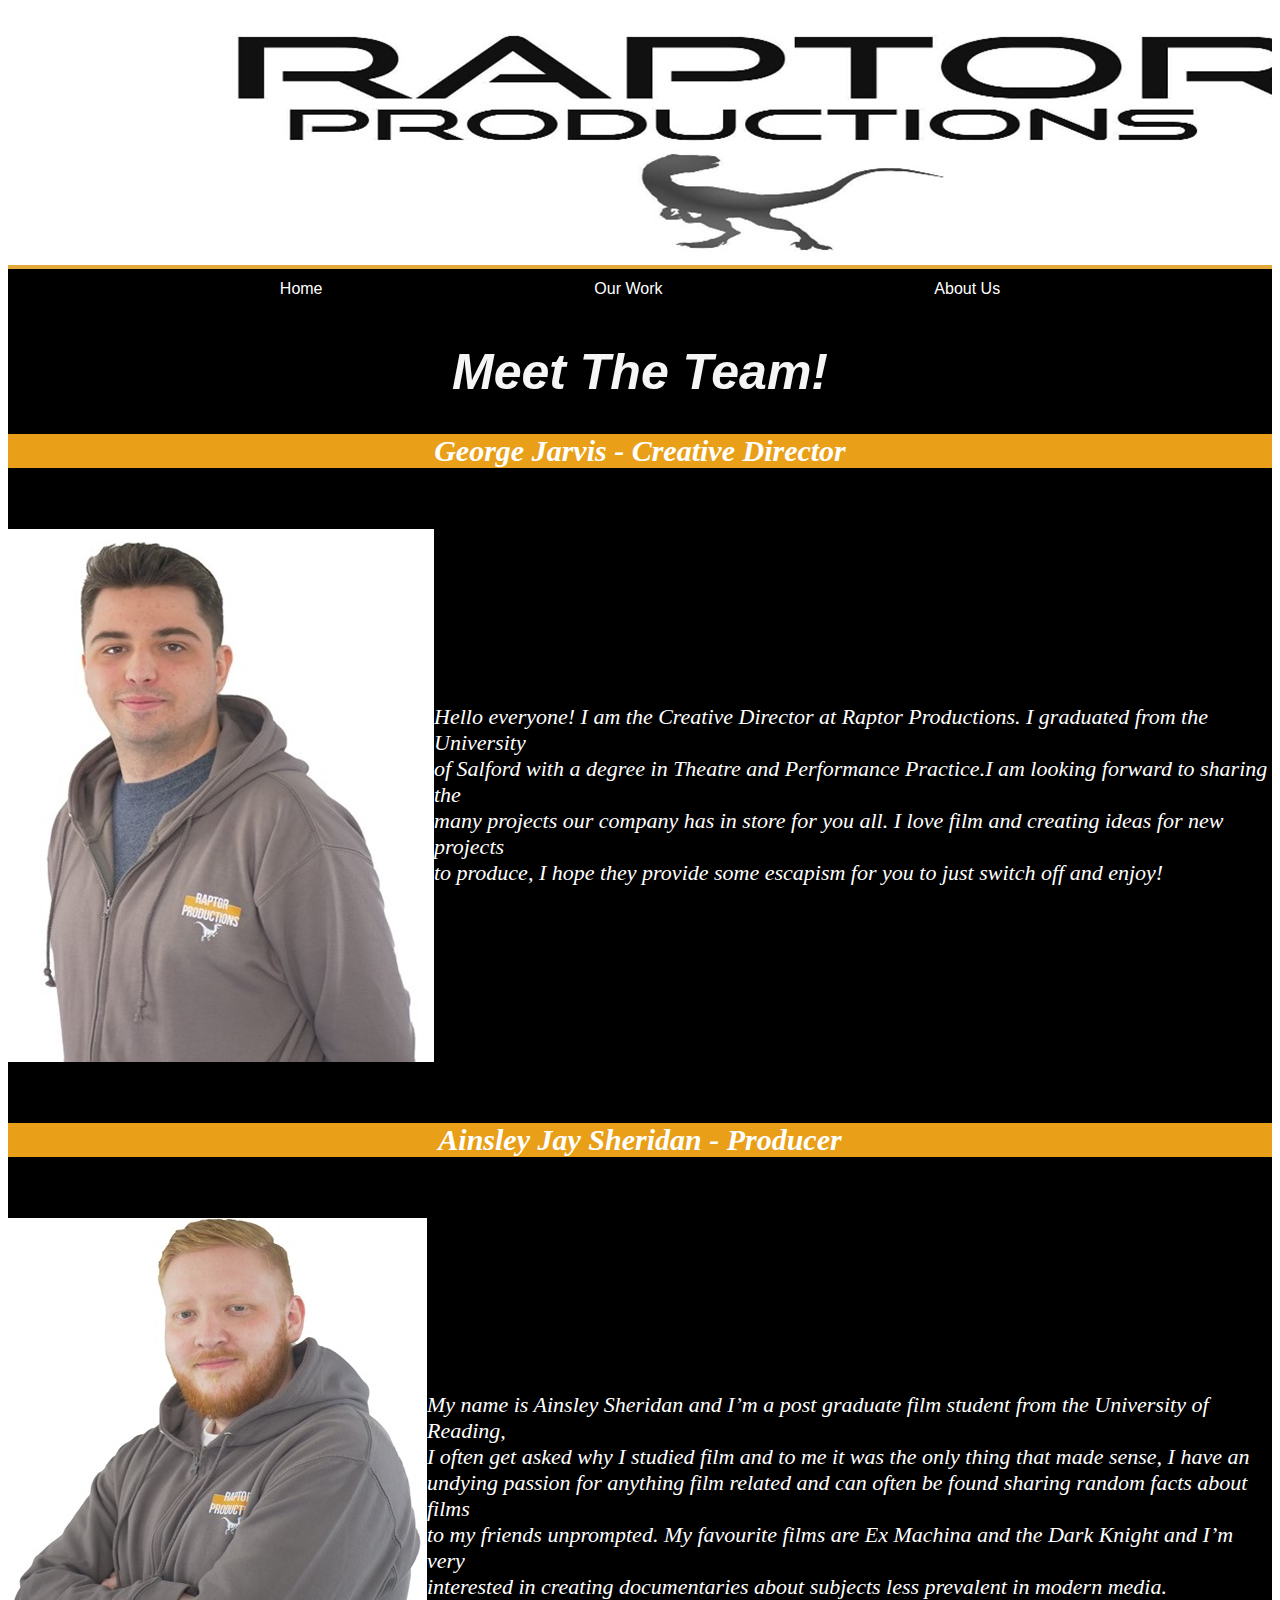
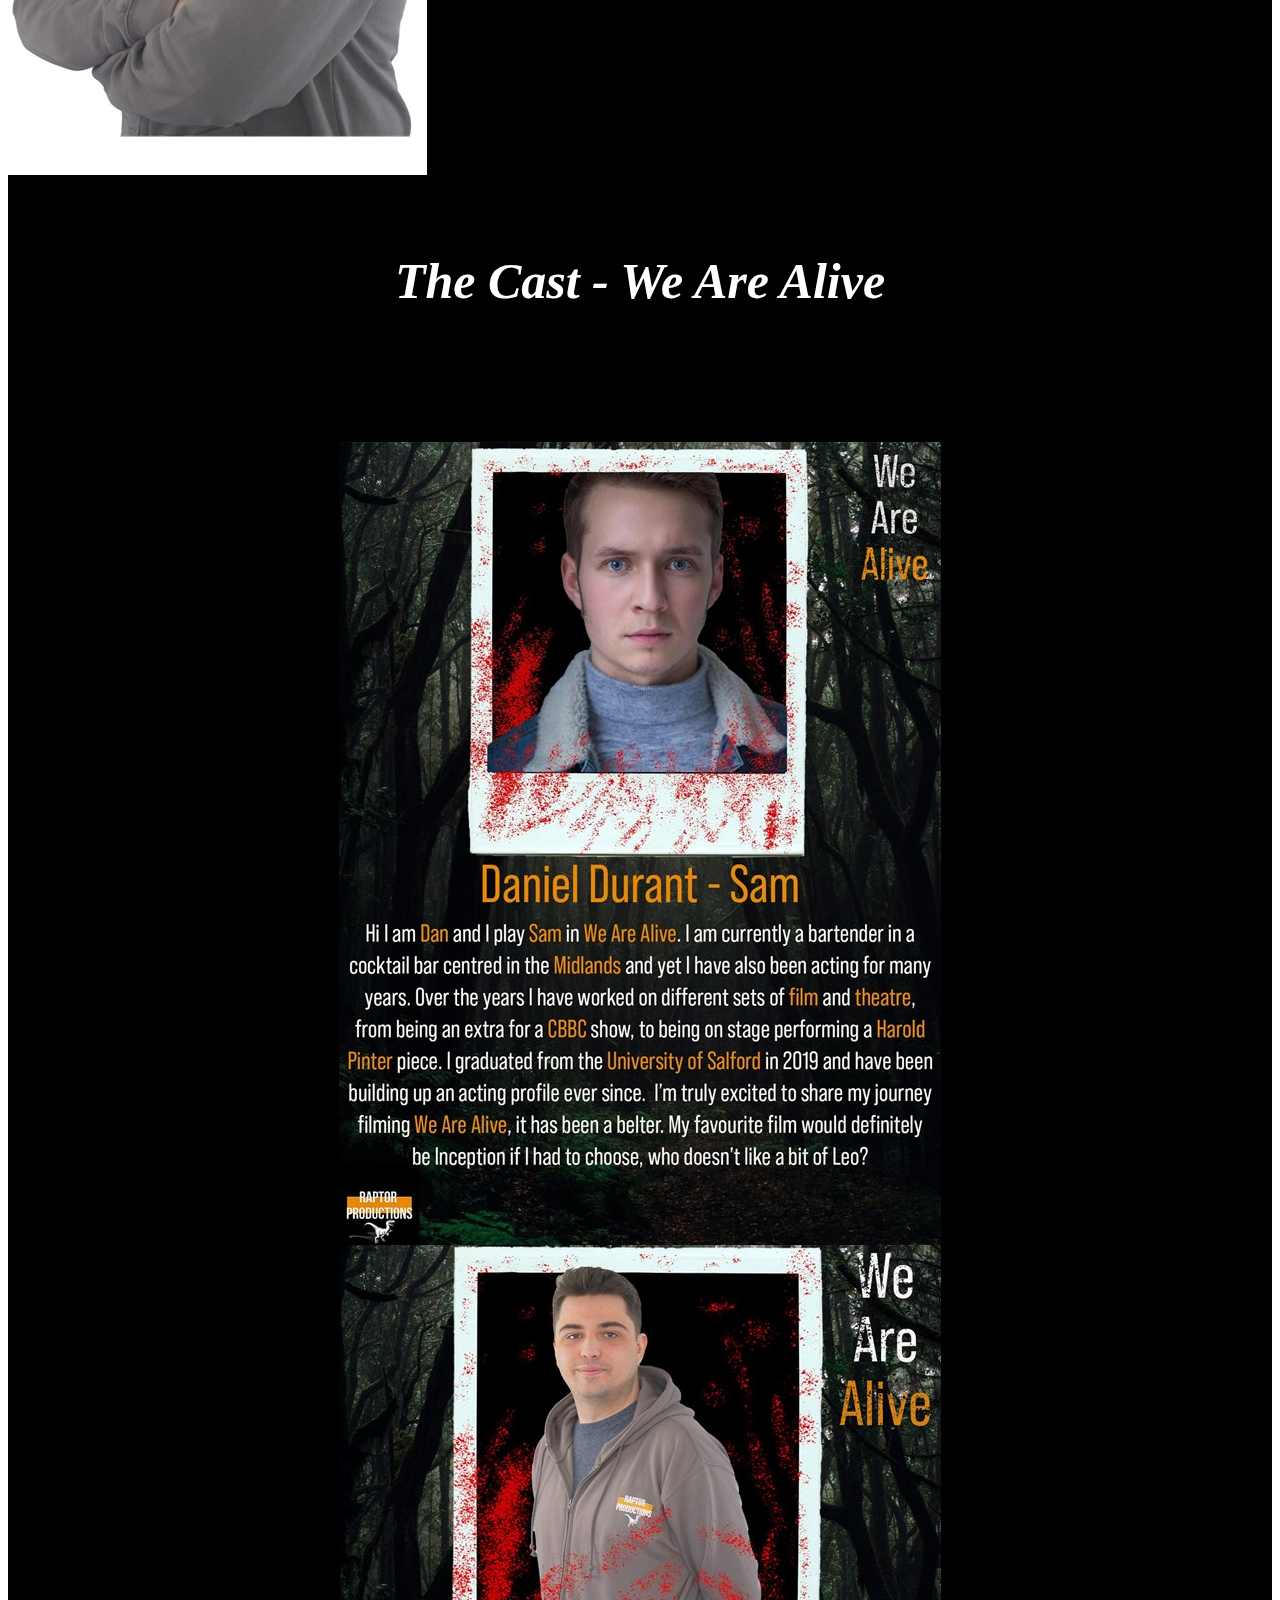
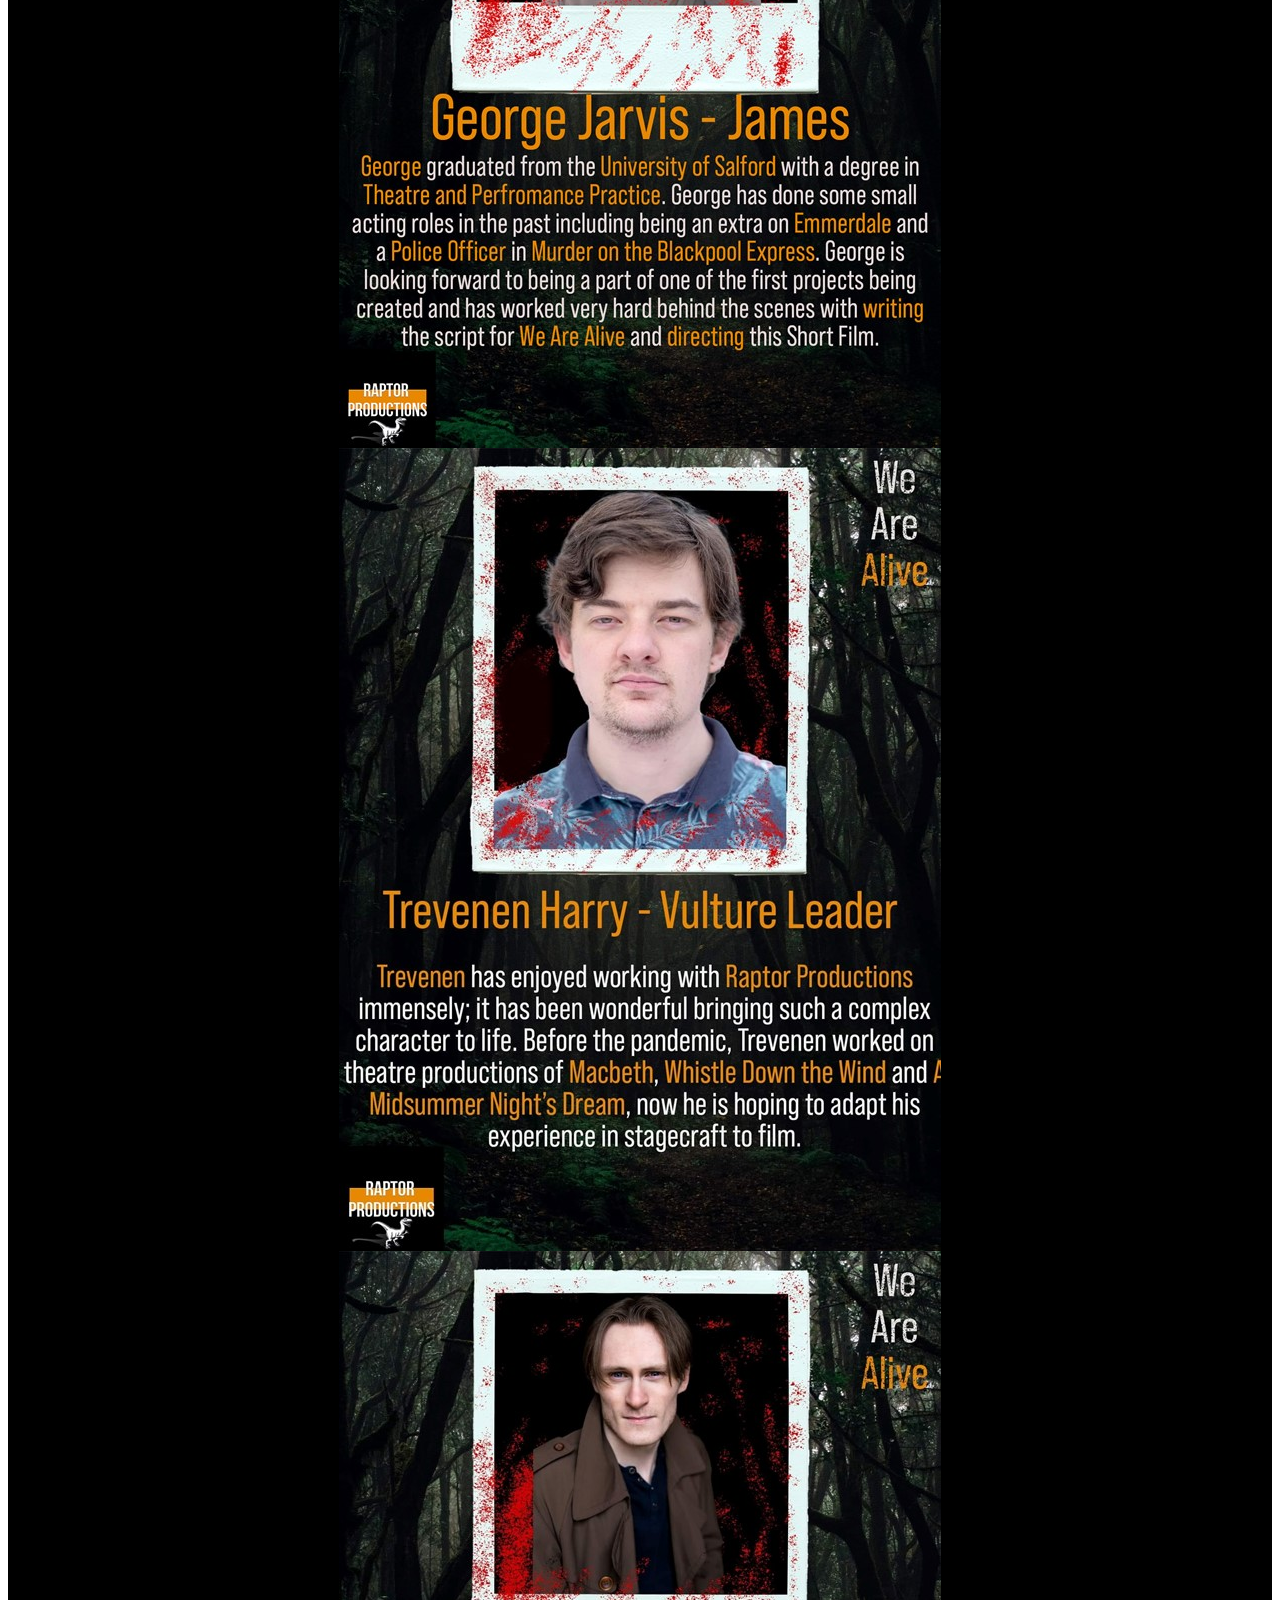
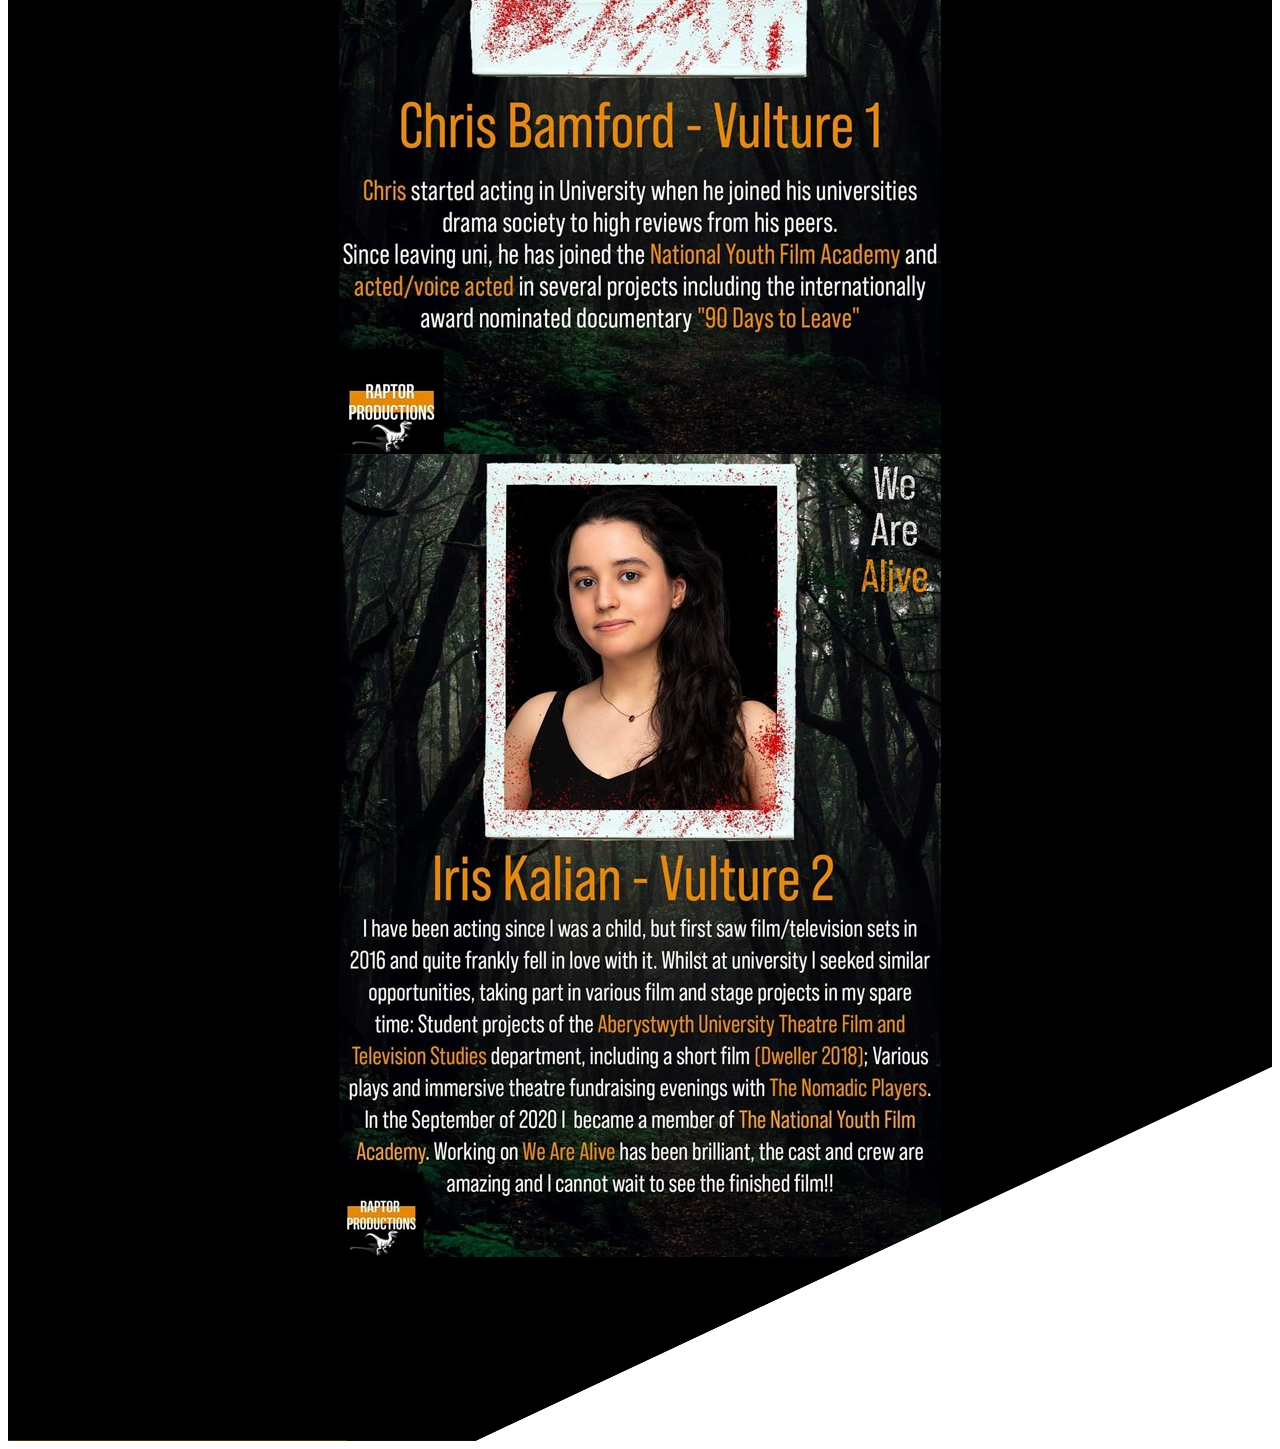
==== aboutus.html @ 77c0d311 "Add files via upload" ====
<!DOCTYPE html>
<html lang="en">
<head>
    <meta charset="UTF-8">
    <meta http-equiv="X-UA-Compatible" content="IE=edge">
    <meta name="viewport" content="width=device-width, initial-scale=1.0">
    <link href="style.css" type="text/css" rel="stylesheet">
    <title>About Us</title>
</head>
<body>
    <div id="bg">
    <div>
        <img src="images/cover.jpg" alt="cover">
    </div>
    <div id="bg2">
    <!-- navbar -->
    <div id="navbar">
        <a href="index.html">Home</a>
        <a href="work.html">Our Work</a>
        <a href="aboutus.html">About Us</a>
    </div>
    <div>
        <h1 id="center" class="large"> Meet The Team!</h1>
    </div>
    <h2 id="center" class="orange">George Jarvis - Creative Director</h2>
    <br><br>
    <div id="teamtext">
        <img id="george" src="images/george.jpg" alt="George">
        <br><br><br><br>
        <p class="medium">Hello everyone! I am the Creative Director at Raptor Productions. I graduated from the University <br>of Salford with a degree in Theatre and Performance Practice.I am looking forward to sharing the<br> many projects our company has in store for you all. I love film and creating ideas for new projects<br> to produce, I hope they provide some escapism for you to just switch off and enjoy!</p>
    </div>
    <br><br>
    <h2 id="center" class="orange">Ainsley Jay Sheridan - Producer</h2>
    <br><br>
    <div id="teamtext">
        <img id="ainsley" src="images/ainsley.jpg" alt="Ainsley">
        <br><br><br><br>
        <p class="medium">My name is Ainsley Sheridan and I’m a post graduate film student from the University of Reading,<br> I often get asked why I studied film and to me it was the only thing that made sense, I have an<br> undying passion for anything film related and can often be found sharing random facts about films<br> to my friends unprompted. My favourite films are Ex Machina and the Dark Knight and I’m very <br>interested in creating documentaries about subjects less prevalent in modern media.</p>
    </div>
    <br><br>
    
    
        <h2 id="center" class="large">The Cast - We Are Alive</h2>
        <br><br><br><br></br>
        <div class="container2">
            <img src="images/daniel.jpg" alt="daniel">
            <img src="images/james.jpg" alt="george">
            <img src="images/trevenen.jpg" alt="trevenen">
            <img src="images/chris.jpg" alt="chris">
            <img src="images/iris.jpg" alt="iris">
            <img src="images/black.png" alt="filler">
        </div>
    
    </div>
    </div>
</body>
</html>
---- style.css ----
/* This is how to target an element within our HTML and change the colour and size of it. */

/* * {
    background-color:;
    box-sizing: border-box;
} */

#bg2 {
    /* background-image: url(background3.jpg); */
    background-color:black;
    background-blend-mode: screen;
}

#bg {
    background:rgba(223, 152, 20, 0.836);
    clip-path: polygon(0 0, 100% 0, 100% 94%, 37% 100%, 0 100%);
    height: 100%;
    width: 100%;
    z-index: -1;
    
}
/* padding: 0px 0px 0px 25px; */
/* } */
/* This is how to target ALL of your HTML code. This shows how to change the background colour. */

/* Box-sizing: border-box resets the border to the whole HTML as most borders have their own settings. */

/* Padding: one value (number) represents padding on all sides, rwo represents top and bottom, three values represent top, right and left, then bottom. Four values represent top, right, bottom, left. */





/* .welcome {
    background-color: turquoise;
} */

/* This is how to target a class. */

.large {
    font-size: 50px;
}
.medium {
    font-size: 22px;
}

#smallimage {
    size: 50%;
}

.orange {
    background-color: rgb(233, 159, 23);
} 

#whitetext {
    color: white;
} 
/* This is how to target an ID */


@import url('https://fonts.googleapis.com/css2?family=Oswald:wght@200&display=swap');
/* font-family: 'Oswald', sans-serif; */

h1 {
    color:whitesmoke;
    font:caption;
    font-weight: 800;
    font-style:oblique;
}



/* div {
    background:black; */
    /* Grey background with 30% opacity */
/* } */

/* *{
    
    background-color:black;
} */


p{
    color: white;
    font-family: fantasy;
    font-size: 20px;
    font-style: italic;
    font-weight: 400;
}
h2 {
    color: white;
    font-family: fantasy;
    font-size: 30px;
    font-style: italic;
    font-weight: 700;
}
h3 {
    color: rgb(233, 159, 23);
    font-family: fantasy;
    font-size: 20px;
    font-style: italic;
    font-weight: 700;
}

/* 
body > #bg {
    height: 100%;
    width: 100%;
    background:rgba(223, 152, 20, 0.836);
    clip-path: polygon(0 0, 100% 0, 100% 70%, 0% 100%);
    position: absolute;
    z-index: -1;
    
} */

#image1 {
    width: 50%;
}

#body {
    margin:0;
}

#navbar {
    background-color: black;
    height: 40px;
    display: flex;
    justify-content: space-evenly;
    align-items: center;
}

#column {
    height: auto;
    display: flex;
    justify-content:space-evenly;
    align-items:center;
}

#navbar a {
    color: white;
    background-color:black;
    text-decoration: none;
    font-family: Verdana, Geneva, Tahoma, sans-serif;
}

#navbar a:hover {
    color: gold;
}



#center {
    height: auto;
    display: flex;
    justify-content: center;
    align-items: center;
}

.container {
    display: flex;
    min-height: auto;
    flex-direction:column;
    flex-wrap: wrap;
    justify-content: center;
    align-items: center;
}


.container2 {
    display: flex;
    min-height: auto;
    flex-direction: column;
    flex-wrap: wrap;
    justify-content: space-around;
    align-items: center;
}

#teamtext {
    display: flex;
    min-height: auto;
    flex-direction: row;
    justify-content:space-around;
    align-items:center;
}



.slider-holder 
        {
            width: 550px;
            height: 618px;
            background-color: yellow;
            margin-left: auto;
            margin-right: auto;
            margin-top: 0px;
            text-align: center;
            overflow: hidden;
        }
        .image-holder
        {
            width: 1699px;
            background-color: black;
            height: 800px;
            clear: both;
            position: relative;
            -webkit-transition: left 2s;
            -moz-transition: left 2s;
            -o-transition: left 2s;
            transition: left 2s;
        }
        .slider-image
        {
            float: left;
            margin: 0px;
            padding: 0px;
            position: relative;
        }
        #slider-image-1:target ~ .image-holder
        {
            left: 0px;
        }
        #slider-image-2:target ~ .image-holder
        {
            left: -575px;
        }
        #slider-image-3:target ~ .image-holder
        {
            left: -1140px;
        }
        .button-holder
        {
            position: relative;
            top: -200px;
            left: 0px;
        }
        .slider-change
        {
            display: inline-block;
            height: 10px;
            width: 10px;
            border-radius: 5px;
            background-color: hsl(49, 100%, 50%);
        }
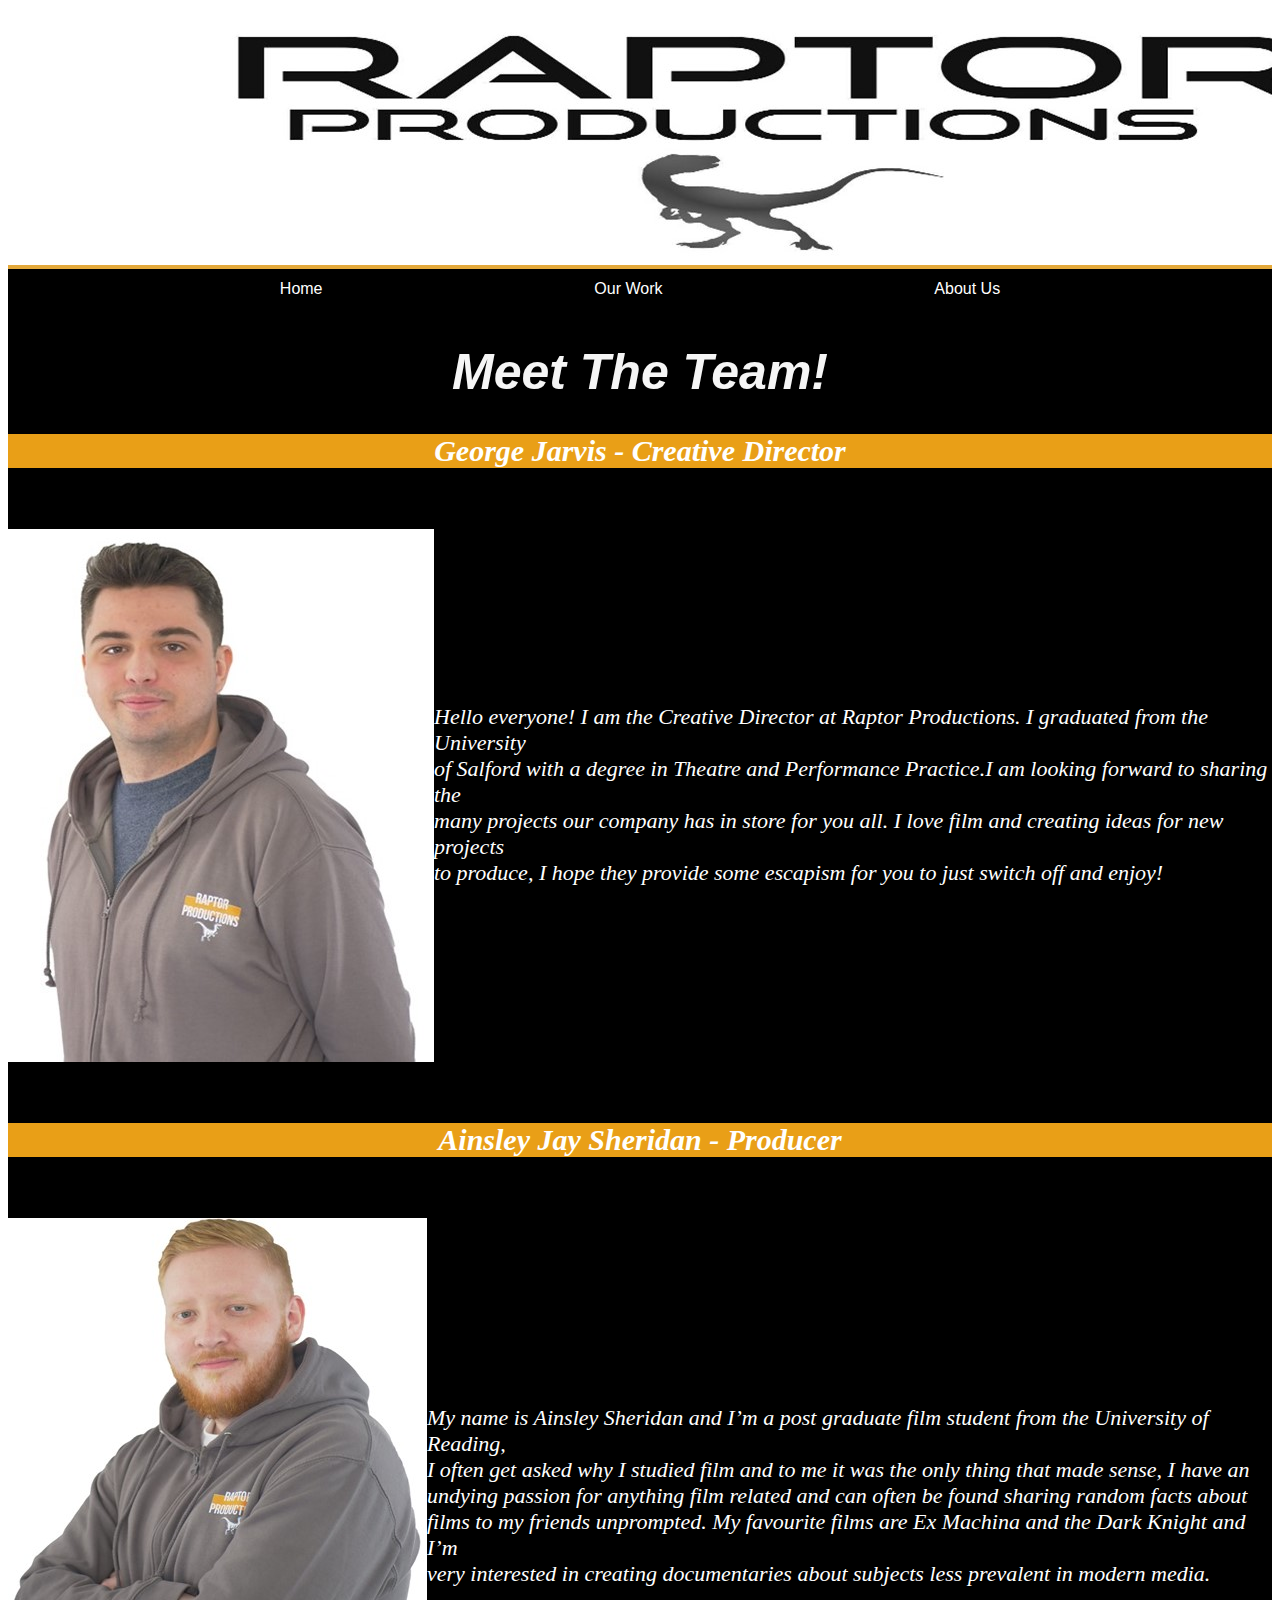
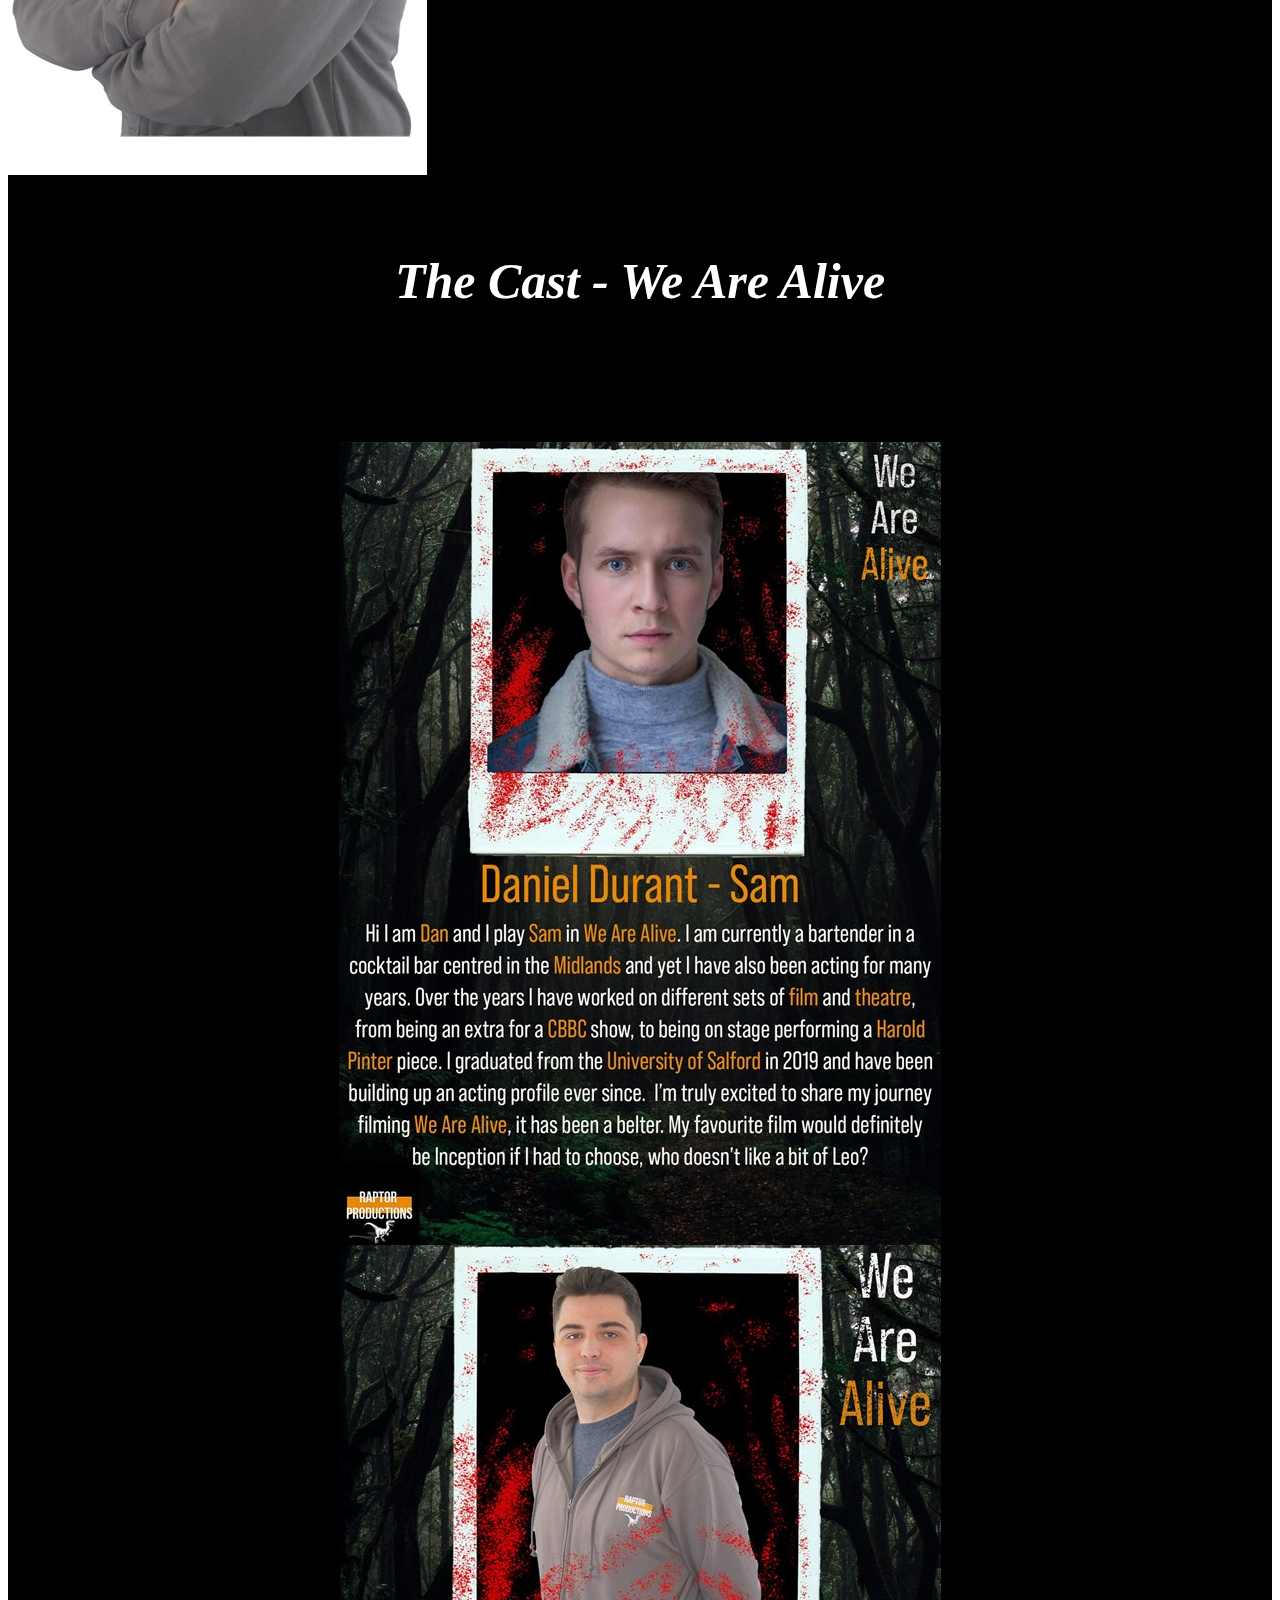
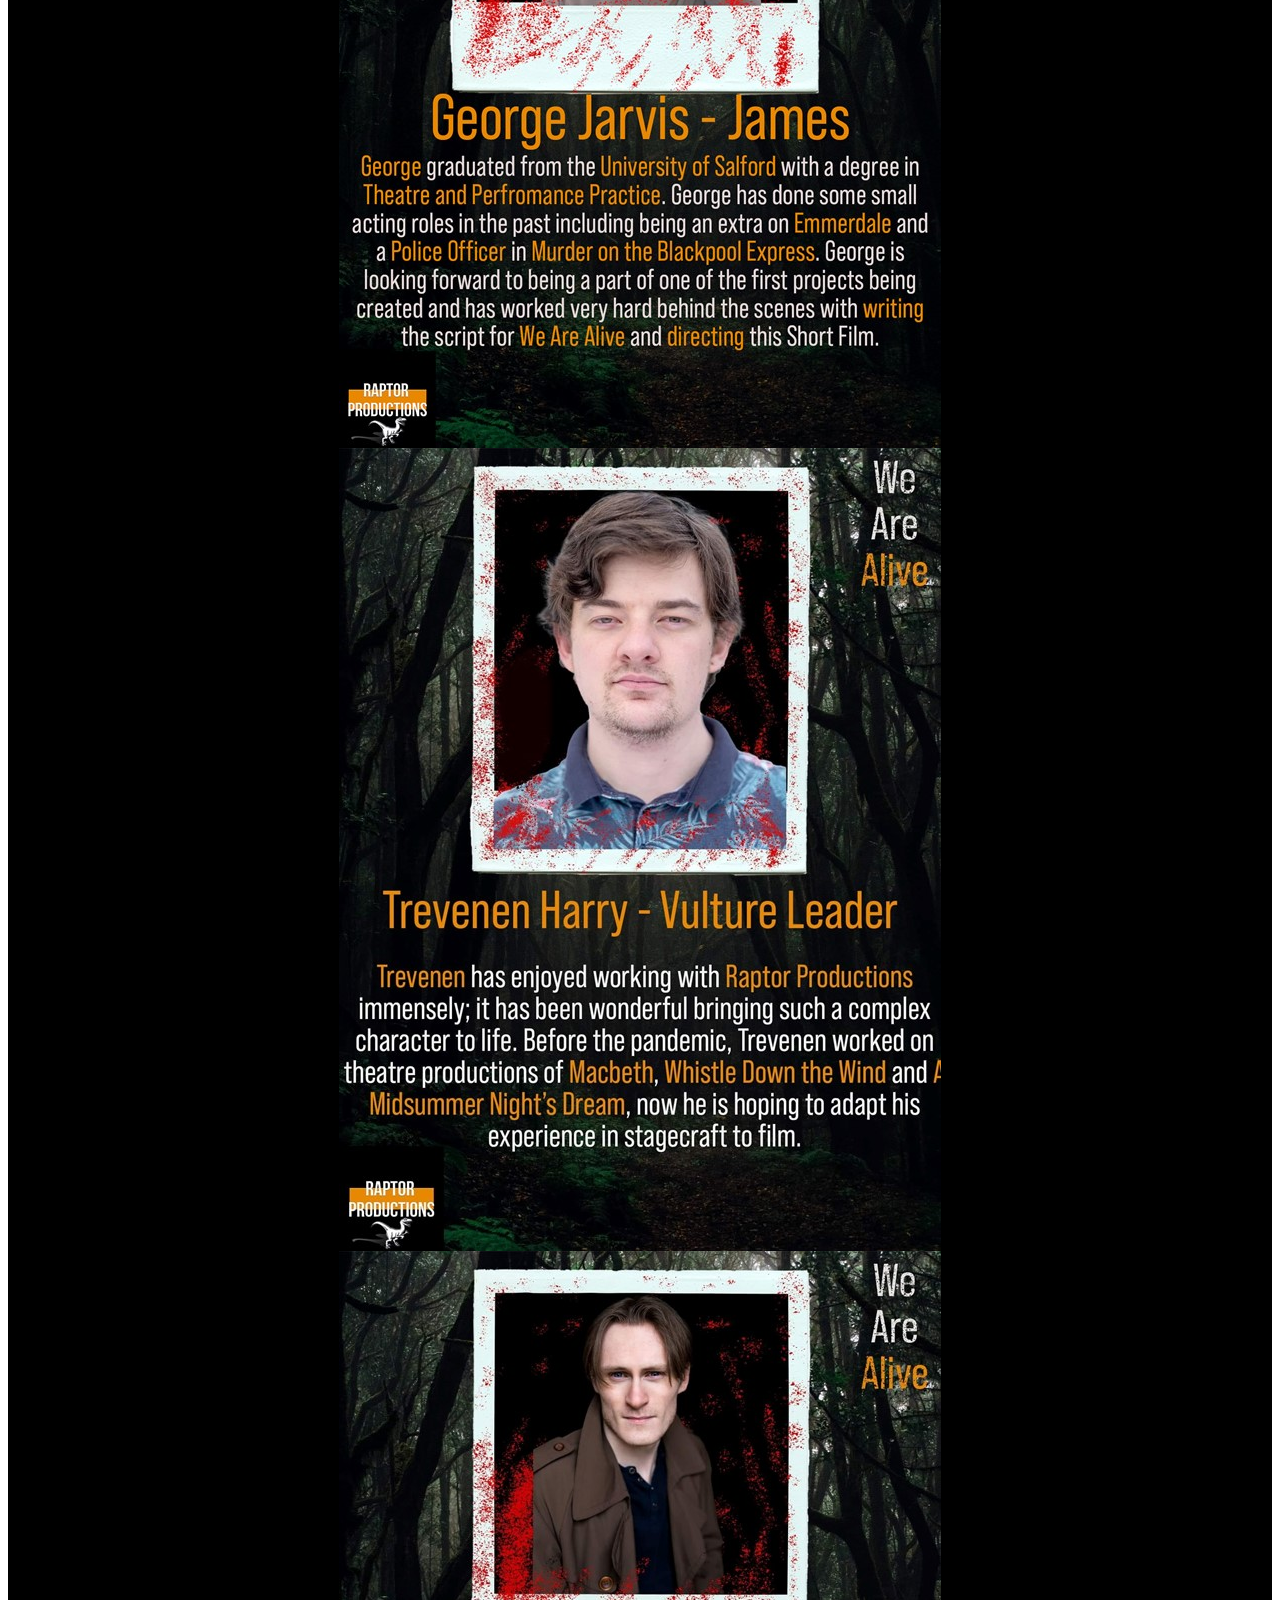
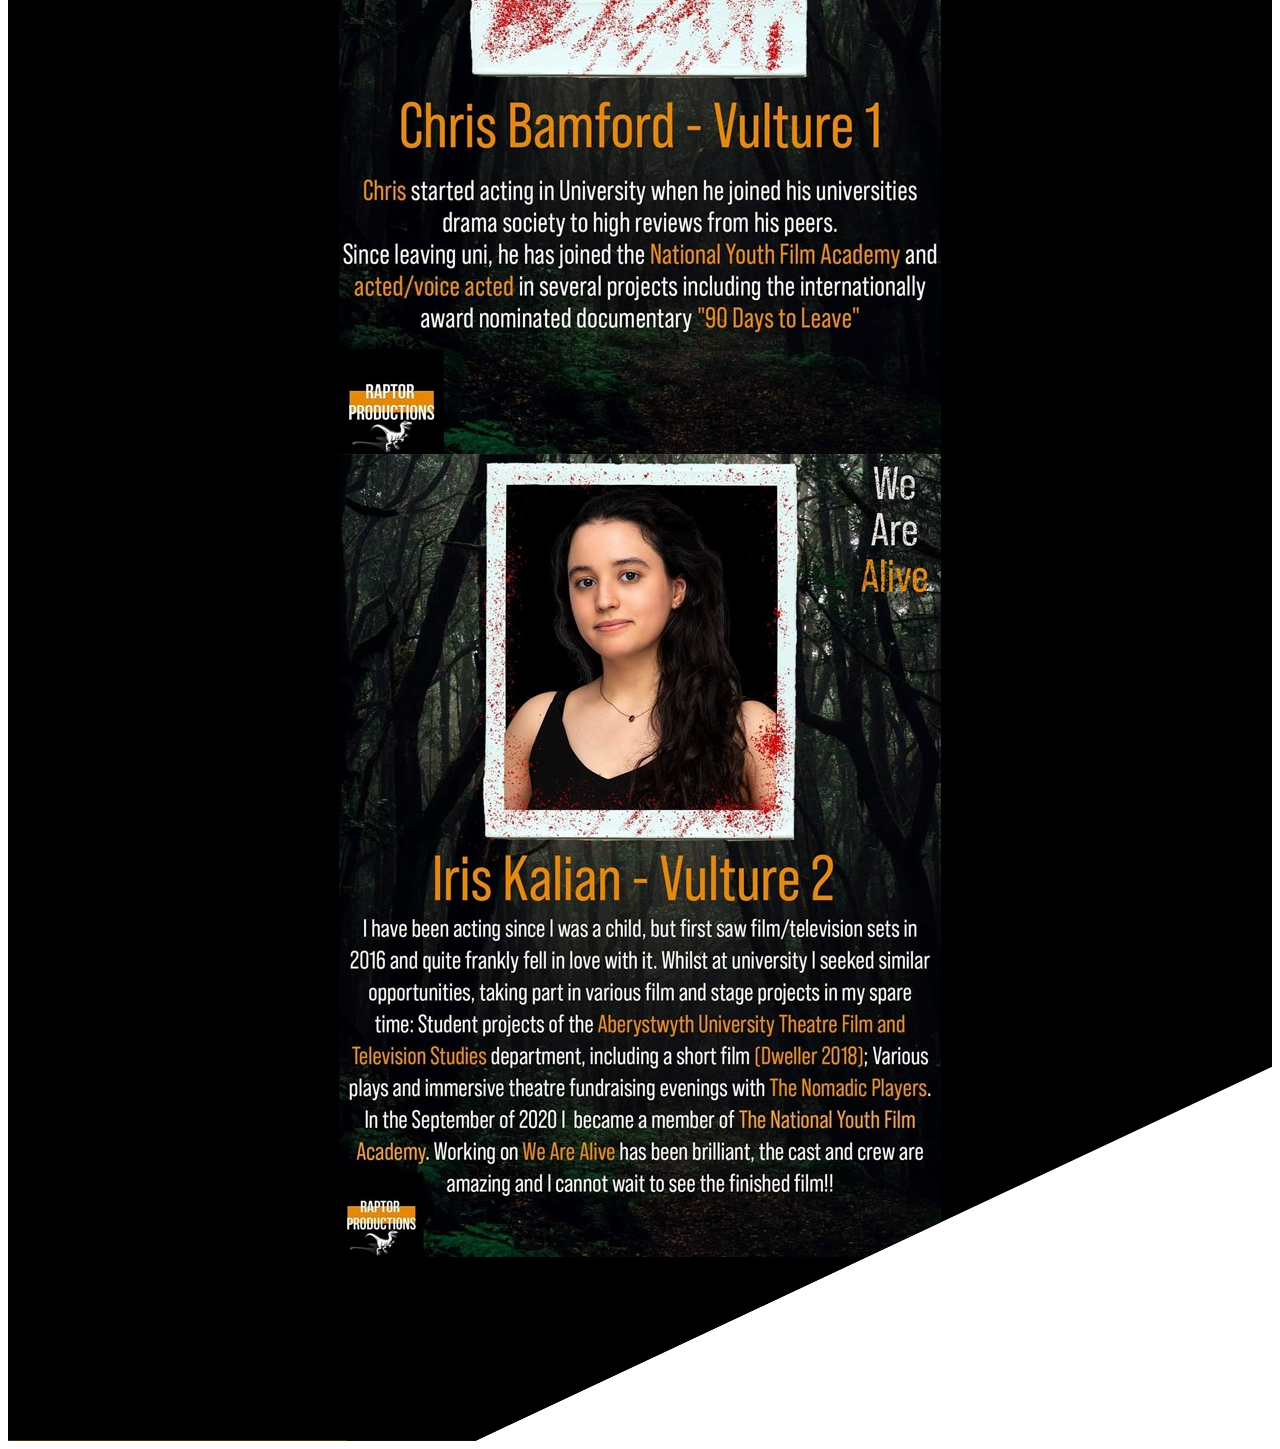
==== commit 1887e828: "Add files via upload" ====
--- a/aboutus.html
+++ b/aboutus.html
@@ -35,7 +35,7 @@
     <div id="teamtext">
         <img id="ainsley" src="images/ainsley.jpg" alt="Ainsley">
         <br><br><br><br>
-        <p class="medium">My name is Ainsley Sheridan and I’m a post graduate film student from the University of Reading,<br> I often get asked why I studied film and to me it was the only thing that made sense, I have an<br> undying passion for anything film related and can often be found sharing random facts about films<br> to my friends unprompted. My favourite films are Ex Machina and the Dark Knight and I’m very <br>interested in creating documentaries about subjects less prevalent in modern media.</p>
+        <p class="medium">My name is Ainsley Sheridan and I’m a post graduate film student from the University of Reading,<br> I often get asked why I studied film and to me it was the only thing that made sense, I have an<br> undying passion for anything film related and can often be found sharing random facts about <br>films to my friends unprompted. My favourite films are Ex Machina and the Dark Knight and I’m <br>very interested in creating documentaries about subjects less prevalent in modern media.</p>
     </div>
     <br><br>
     
--- a/style.css
+++ b/style.css
@@ -53,6 +53,10 @@
 .orange {
     background-color: rgb(233, 159, 23);
 } 
+
+.orange2 {
+    color: orange;
+}
 
 #whitetext {
     color: white;
@@ -132,12 +136,6 @@
     align-items: center;
 }
 
-#column {
-    height: auto;
-    display: flex;
-    justify-content:space-evenly;
-    align-items:center;
-}
 
 #navbar a {
     color: white;
